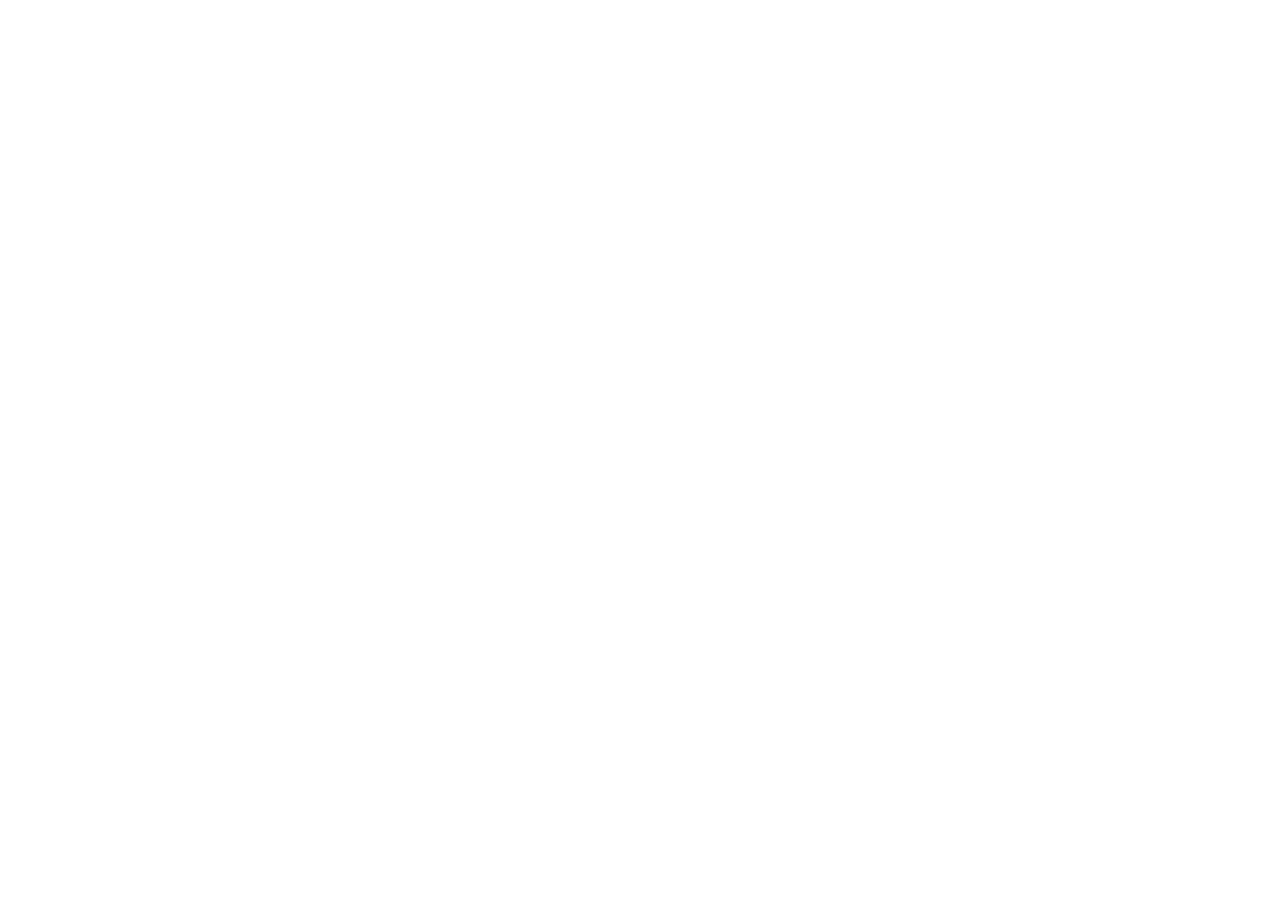
==== src/main/java/com/bo/cheesr/CheckOutPage.html @ fe38692f "add site header to the checkoutpage" ====
<html>
<head>
<title>Cheesr - checkout</title>
<link href="style.css" rel="stylesheet" />
</head>
<body>
	<div id="container">
		<div id="header"></div>
	
	<div id="contents">
		<div id="main"></div>
		<div id="cart"></div>
	</div>
	</div>
</body>
</html>
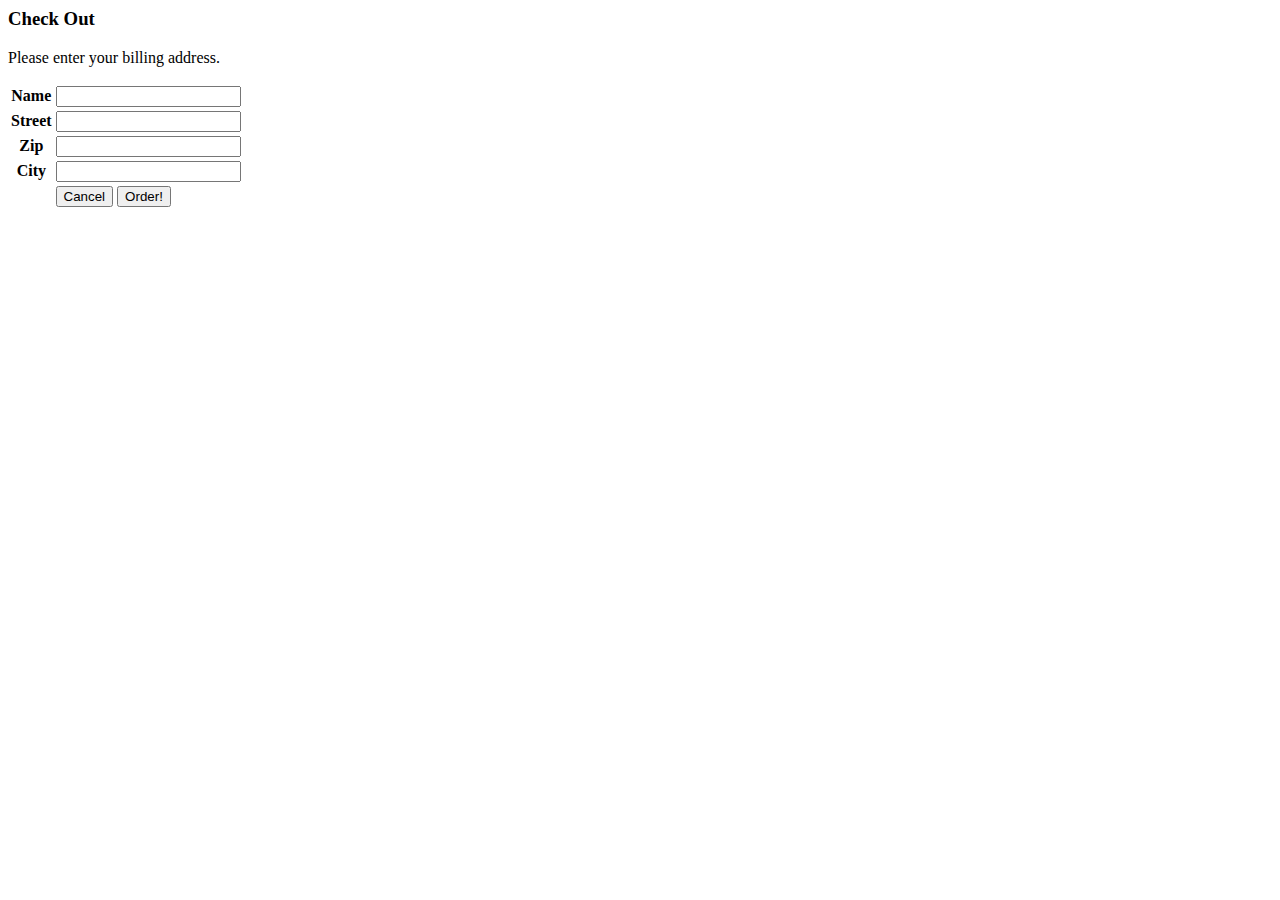
==== commit 7ca0016c: "update the checkoutpage to ensure user to cancel or order the cheeses" ====
--- a/src/main/java/com/bo/cheesr/CheckOutPage.html
+++ b/src/main/java/com/bo/cheesr/CheckOutPage.html
@@ -6,11 +6,40 @@
 <body>
 	<div id="container">
 		<div id="header"></div>
-	
-	<div id="contents">
-		<div id="main"></div>
-		<div id="cart"></div>
-	</div>
+
+		<div id="contents">
+			<div id="main">
+				<div wicket:id="feedback" class="feedback"></div>
+				<form wicket:id="form">
+					<h3>Check Out</h3>
+					<p>Please enter your billing address.</p>
+					<table>
+						<tr>
+							<th>Name</th>
+							<td><input wicket:id="name" type="text" /></td>
+						</tr>
+						<tr>
+							<th>Street</th>
+							<td><input wicket:id="street" type="text" /></td>
+						</tr>
+						<tr>
+							<th>Zip</th>
+							<td><input wicket:id="zipcode" type="text" /></td>
+						</tr>
+						<tr>
+							<th>City</th>
+							<td><input wicket:id="city" type="text" /></td>
+						</tr>
+						<tr>
+							<th>&nbsp;</th>
+							<td><input type="button" wicket:id="cancel" value="Cancel" />
+								<input type="submit" wicket:id="order" value="Order!" /></td>
+						</tr>
+					</table>
+				</form>
+			</div>
+			<div id="cart"></div>
+		</div>
 	</div>
 </body>
 </html>